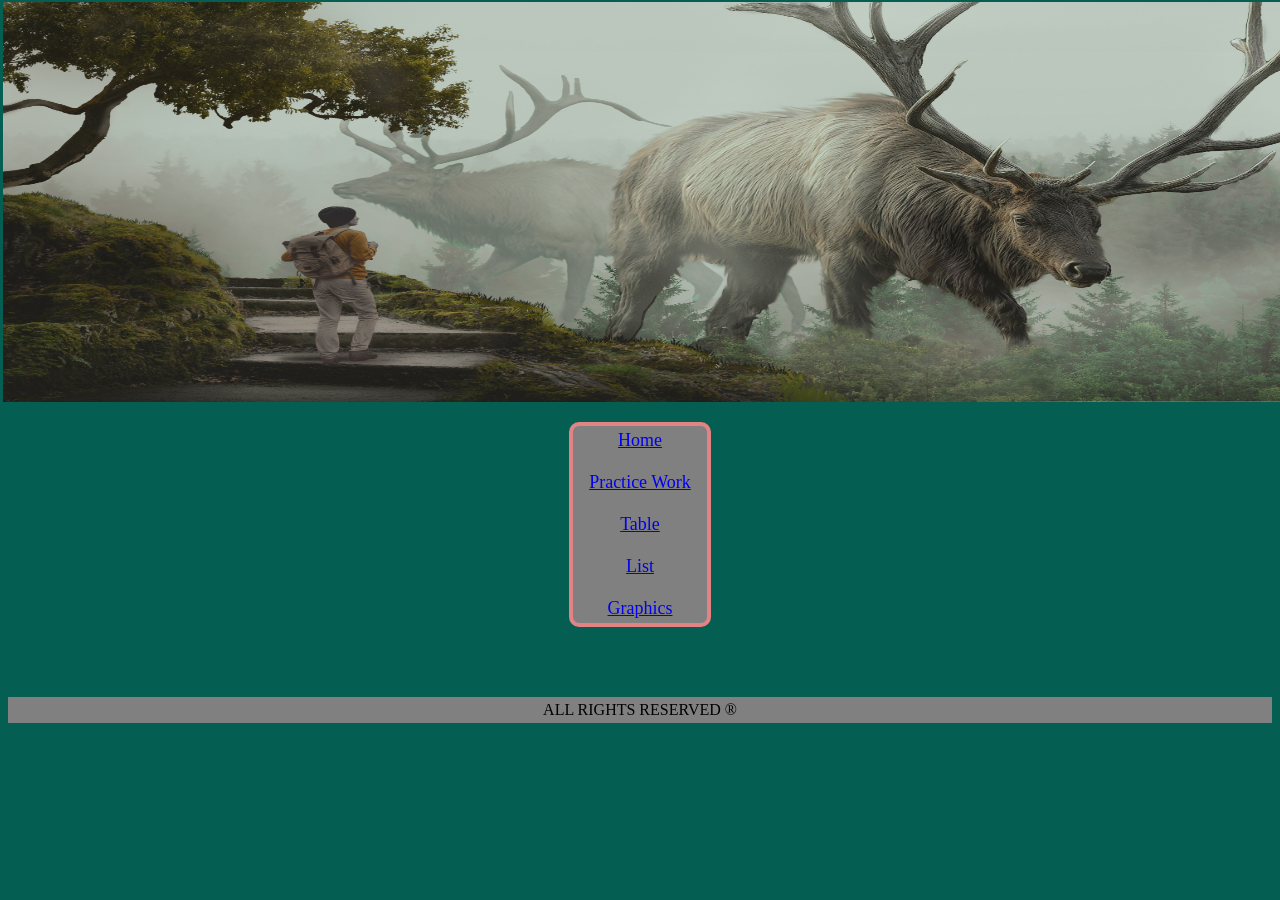
==== Banner.html @ bbbbb9f6 "Update Banner.html" ====
<!DOCTYPE html>
<html lang="en">
<head>
    <meta charset="UTF-8">
    <meta name="viewport" content="width=device-width, initial-scale=1.0">
    <title>Banner</title>
</head>

<style>
    @keyframes ani
    {
        10%{left:0px;}

        20%{left:-20%;}
        30%{left:-20%;}
        
        
        40%{left:-40%;}
        50%{left:-40%;}
        
        60%{left:-60%;}
        70%{left:-60%;}

    }
    body
    {
        overflow:hidden;
    }

      header
      {
        margin-top:-6px;
        width:525%;
        height:450px;

      }
      .pic
      {
        width:20%;
        height:450px;
        margin-right:-5px;
        height:450px;
        margin-left:-5px;
        position:relative;
        left:0px;
        animation:ani 25s ease-in-out infinite alternate-reverse;
      }
#mask
{
    backgrounf:green;
    width:100%;
    height:450px;
    margin:auto
    overflow:hidden;

}

footer
     {
      background:gray;
      border:1px rgb(137, 8, 8);
      color:rgb(0, 0, 0);
      font-size:16px;
      margin-top:70px;
      text-align:center;
      padding:4px;
      text-transform:uppercase;
      clear:both;
      border:1px white;
      }  

/*Extra small devices (phones, 600px and down) */

@media only screen and (max-width: 600px)

{
    body{
        background:yellow;
    }
    .pic
    {
        height:100px;

    }
    #mask
    {
        //backgroud:green;
        width:100%;
        height:100px;
        }

        }

/* Small devices (portrait tablets and large phones, 600px and up) */

@media only screen and (min-width: 600px)

{
    body{
        background:rgb(68, 36, 36);
    }
    .pic
    {
        height:100px;

    }
    #mask
    {
        //backgroud:green;
        width:100%;
        height:100px;
        }

}

/* Medium devices (landscape tablets, 768px and up) */

@media only screen and (min-width: 768px)

{
    body{
        background:rgb(115, 153, 168);
    }
    .pic
    {
        height:200px;

    }
    #mask
    {
        //backgroud:green;
        width:100%;
        height:200px;
        }
     
    }

    /* large devices (laptops/desktops, 992px and up) */

@media only screen and (min-width: 768px)

{
    body{
        background:rgb(4, 94, 82);
    }
    .pic
    {
        height:400px;

    }
    #mask
    {
        //backgroud:green;
        width:100%;
        height:100px;
        }
     
    }

 </style>

 
<body> 
    <div id="mask">
        <header>
           <a href="Photo Gallery.html">

        <img src="Images/Manipulation.jpg" class="pic">
        </a>
        <img src="Images/Banner.png" class="pic">
    </a>
        <img src="Images/Patterns.jpg" class="pic">
</a>
        <img src="Images/Ship.jpg" class="pic">
</a>
        </header>
    </div>

 <nav>

 <a href="index.html">Home</a> 
 <br/>
 <br/>
 <a href="Practice.html">Practice Work</a>
 <br/>
 <br/>
 <a href="table.html">Table</a>
 <br/>
 <br/>
 <a href="List.html">List</a>
 <br/>
 <br/>
 <a href="Photo Gallery.html">Graphics</a>
 <br/>       

 <style> 

    nav
    {   
width:10%;
border:4px rgb(227, 131, 131) solid;
border-radius:10px;
margin:auto;
text-align:center;      
margin-top:320px;
margin-bottom:5px;
background:gray;
color:white;
font-size:18px;
padding:4px;
}





    
</style>
        </nav>

    <footer>All Rights Reserved &reg;</footer>

</body>
</html>
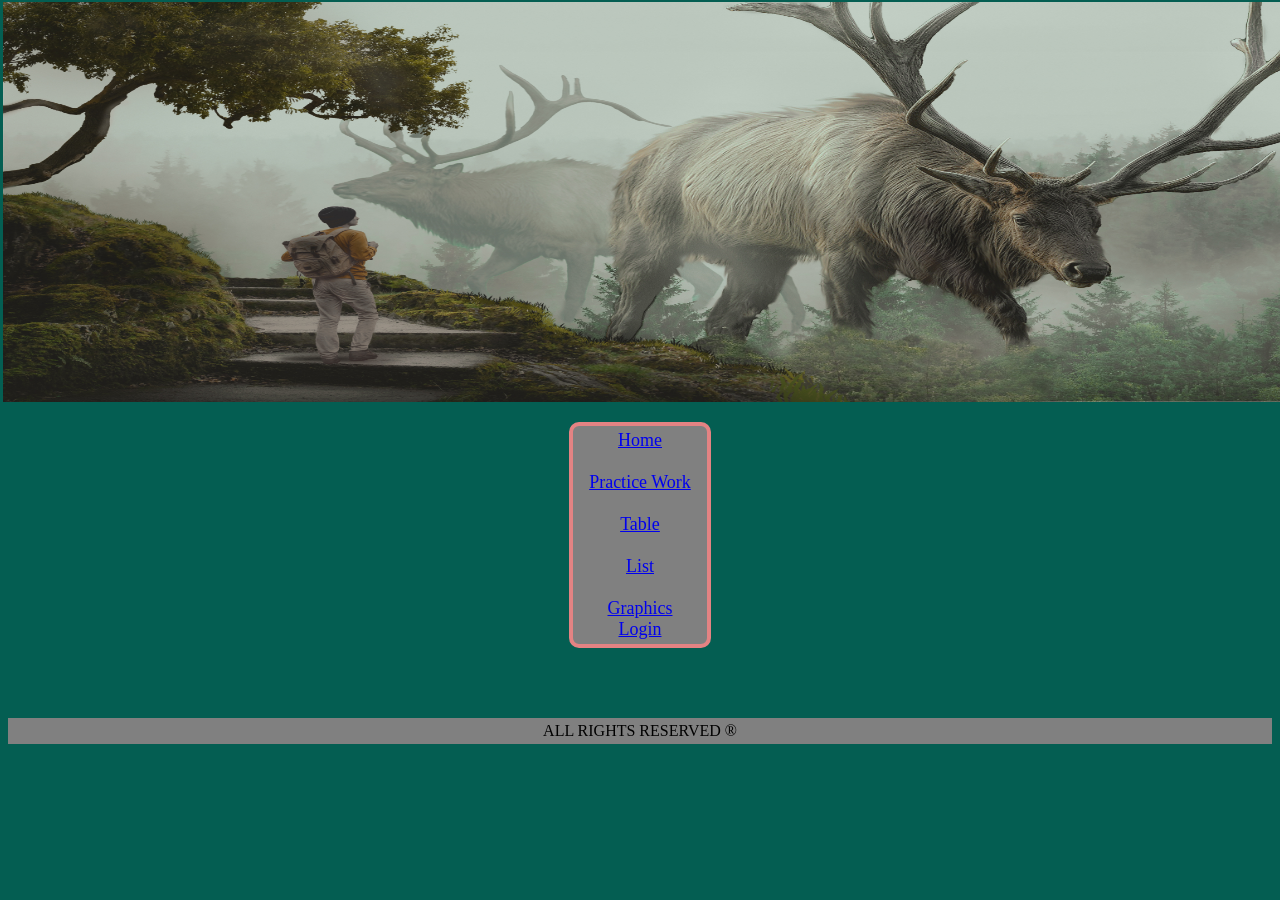
==== commit 4792b407: "Update Banner.html" ====
--- a/Banner.html
+++ b/Banner.html
@@ -192,7 +192,8 @@
  <br/>
  <a href="Photo Gallery.html">Graphics</a>
  <br/>       
-
+ <a href="Login.html">Login</a>
+ <br/>
  <style> 
 
     nav
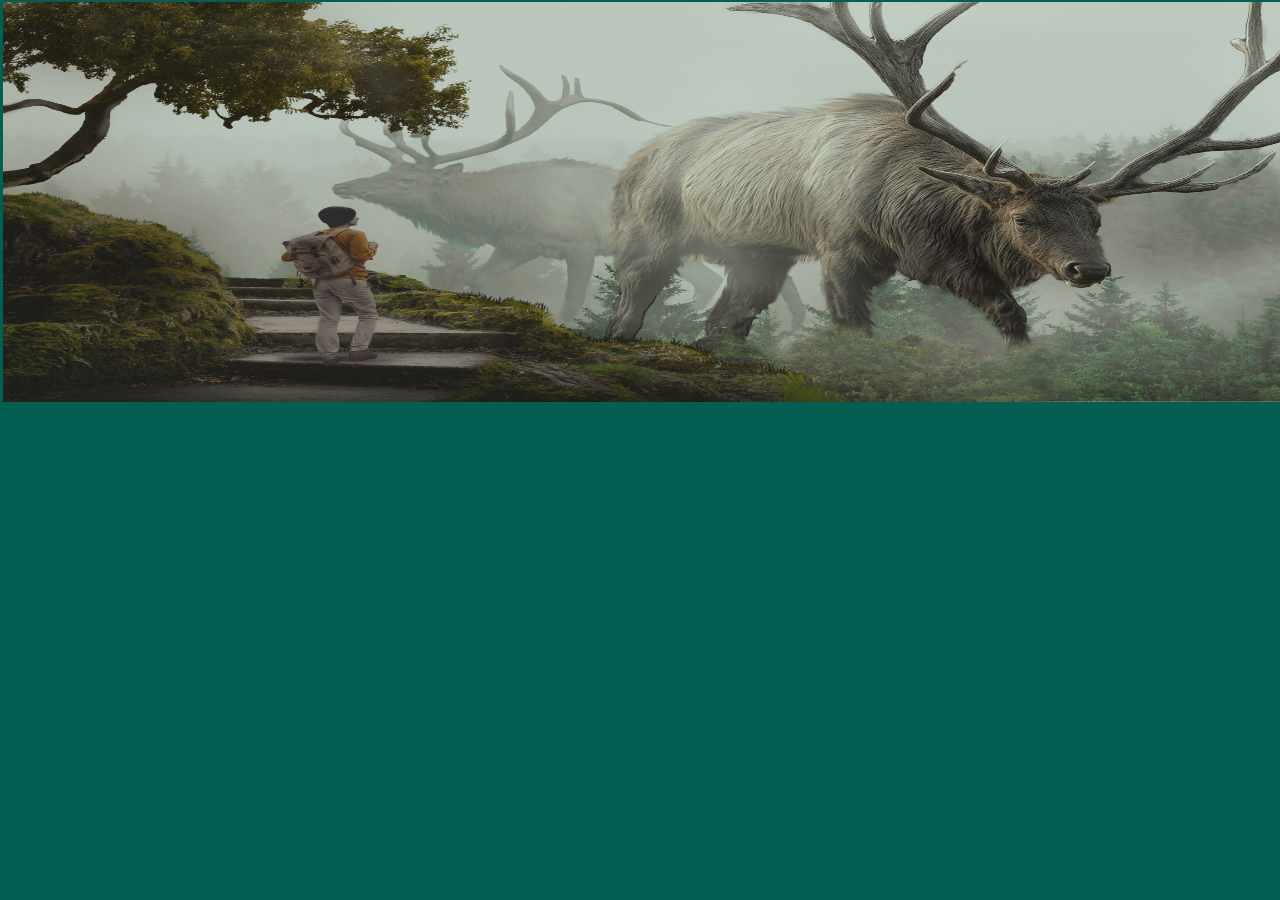
==== commit 4332a50b: "Update Banner.html" ====
--- a/Banner.html
+++ b/Banner.html
@@ -167,59 +167,67 @@
 
         <img src="Images/Manipulation.jpg" class="pic">
         </a>
-        <img src="Images/Banner.png" class="pic">
+        <img src="Images/my banner.png" class="pic">
     </a>
         <img src="Images/Patterns.jpg" class="pic">
 </a>
-        <img src="Images/Ship.jpg" class="pic">
+        <img src="Images/water Ship.jpg" class="pic">
 </a>
         </header>
     </div>
 
- <nav>
-
- <a href="index.html">Home</a> 
- <br/>
- <br/>
- <a href="Practice.html">Practice Work</a>
- <br/>
- <br/>
- <a href="table.html">Table</a>
- <br/>
- <br/>
- <a href="List.html">List</a>
- <br/>
- <br/>
- <a href="Photo Gallery.html">Graphics</a>
- <br/>       
- <a href="Login.html">Login</a>
- <br/>
- <style> 
-
-    nav
-    {   
-width:10%;
-border:4px rgb(227, 131, 131) solid;
-border-radius:10px;
-margin:auto;
-text-align:center;      
-margin-top:320px;
-margin-bottom:5px;
-background:gray;
-color:white;
-font-size:18px;
-padding:4px;
-}
-
-
-
-
-
-    
+<nav>
+
+
+<ul>
+
+    <li><a href="index.html">Home</a></li>  
+    <li><a href="Photo Gallery.html">Gallery</a></li>
+    <li><a href="Practice.html">Practice Work</a></li>
+    <li><a href="Banner.html">Banner</a></li>
+    <li><a href="login.html">Login Page</a></li>
+    <li><a href="Registration.html">Register Now</a></li>
+   
+</ul>
+
+<style> 
+nav
+    {
+background:rgb(70, 69, 69);
+padding:1px;
+    }
+
+nav ul
+{
+list-style-type:none;
+margin:0;
+padding:0;
+display:flex;
+justify-content:space-around;
+}
+nav ul li
+{
+display:inline;
+}
+nav ul li a
+{
+
+ color:white;
+ text-decoration:none;
+ padding:1px;
+ display:block;
+}
+
+nav ul li a:hover{
+
+background-color: rgb(0, 0, 0);    
+border-radius:5px;
+}
+
 </style>
-        </nav>
+</nav>
 
     <footer>All Rights Reserved &reg;</footer>
-
+</br>
 </body>
 </html>
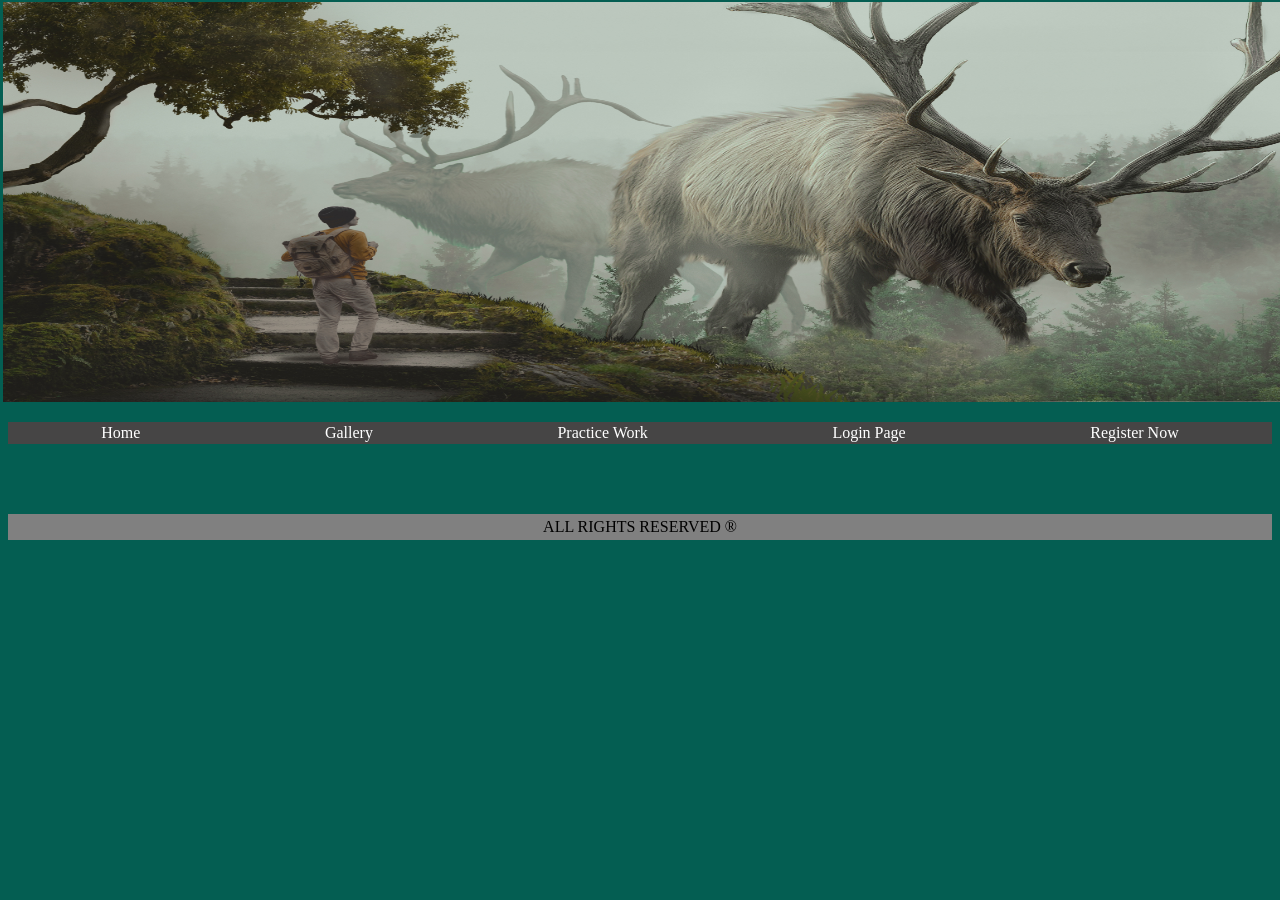
==== commit c70c15ac: "Update Banner.html" ====
--- a/Banner.html
+++ b/Banner.html
@@ -184,8 +184,7 @@
     <li><a href="index.html">Home</a></li>  
     <li><a href="Photo Gallery.html">Gallery</a></li>
     <li><a href="Practice.html">Practice Work</a></li>
-    <li><a href="Banner.html">Banner</a></li>
-    <li><a href="login.html">Login Page</a></li>
+    <li><a href="Login.html">Login Page</a></li>
     <li><a href="Registration.html">Register Now</a></li>
    
 </ul>
@@ -195,6 +194,7 @@
     {
 background:rgb(70, 69, 69);
 padding:1px;
+margin-top:320px;        
     }
 
 nav ul
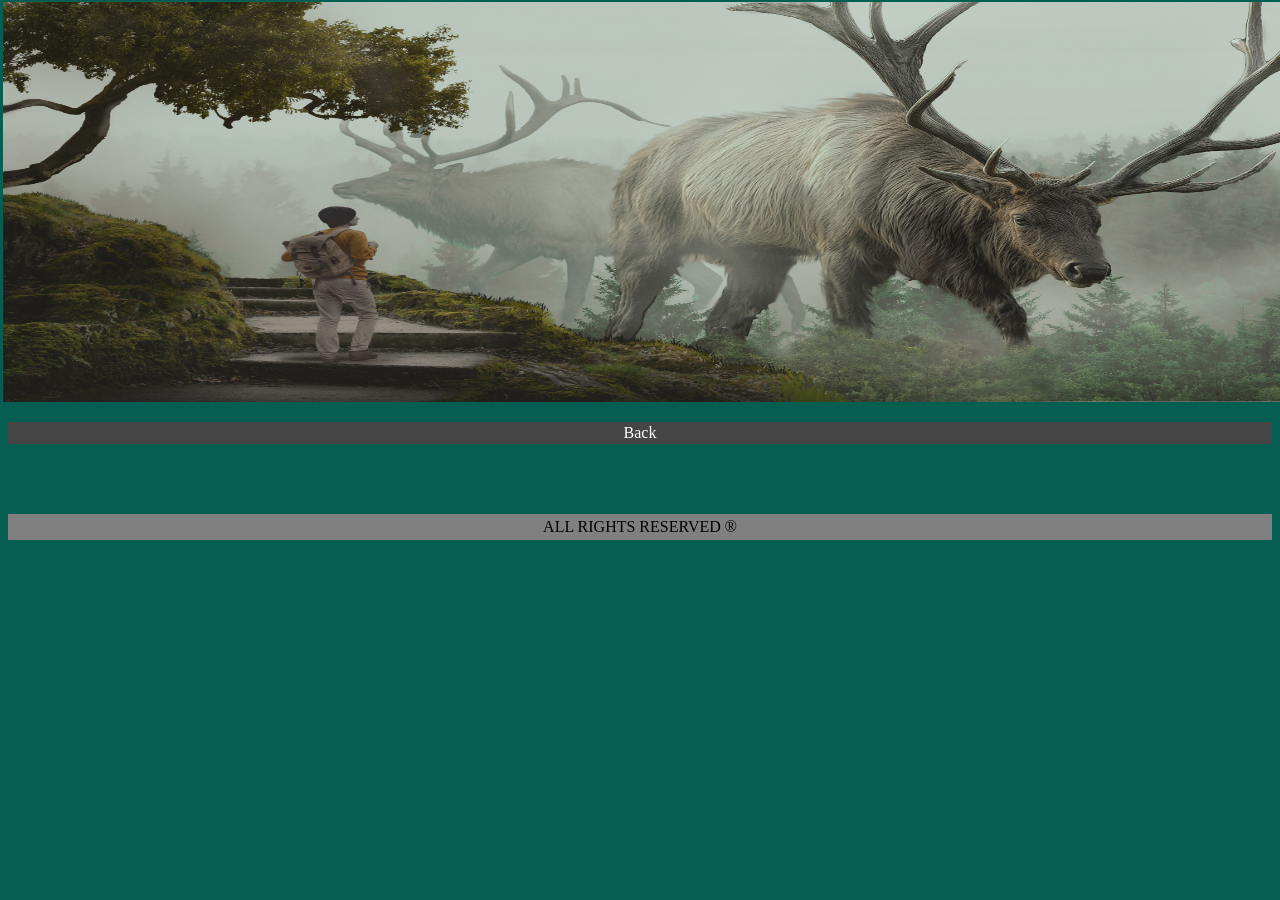
==== commit 3107ebfc: "Update Banner.html" ====
--- a/Banner.html
+++ b/Banner.html
@@ -181,11 +181,7 @@
 
 <ul>
 
-    <li><a href="index.html">Home</a></li>  
-    <li><a href="Photo Gallery.html">Gallery</a></li>
-    <li><a href="Practice.html">Practice Work</a></li>
-    <li><a href="Login.html">Login Page</a></li>
-    <li><a href="Registration.html">Register Now</a></li>
+    <li><a href="Practice.html">Back</a></li>
    
 </ul>
 
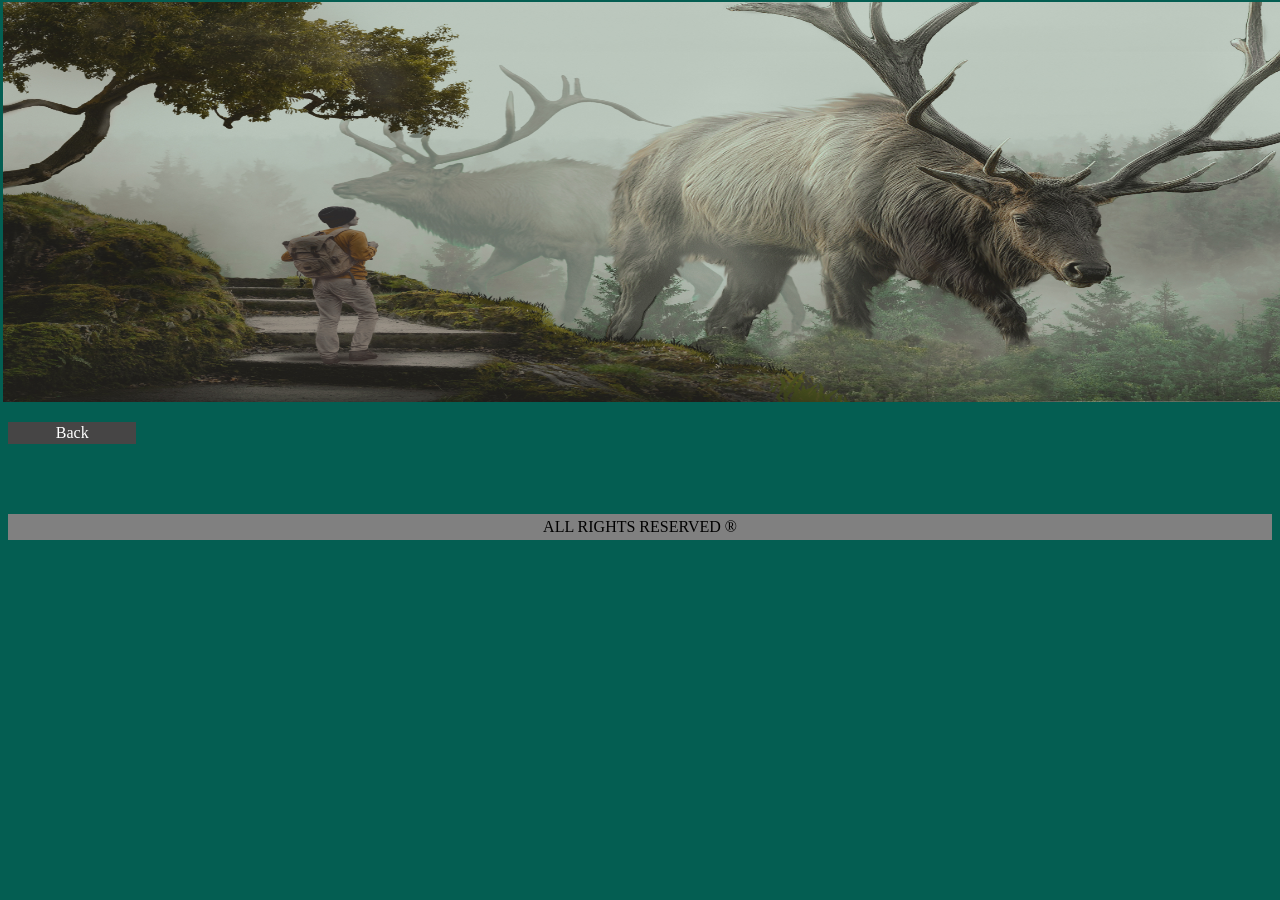
==== commit 777cff4e: "Update Banner.html" ====
--- a/Banner.html
+++ b/Banner.html
@@ -190,7 +190,8 @@
     {
 background:rgb(70, 69, 69);
 padding:1px;
-margin-top:320px;        
+margin-top:320px; 
+width:10%;
     }
 
 nav ul
